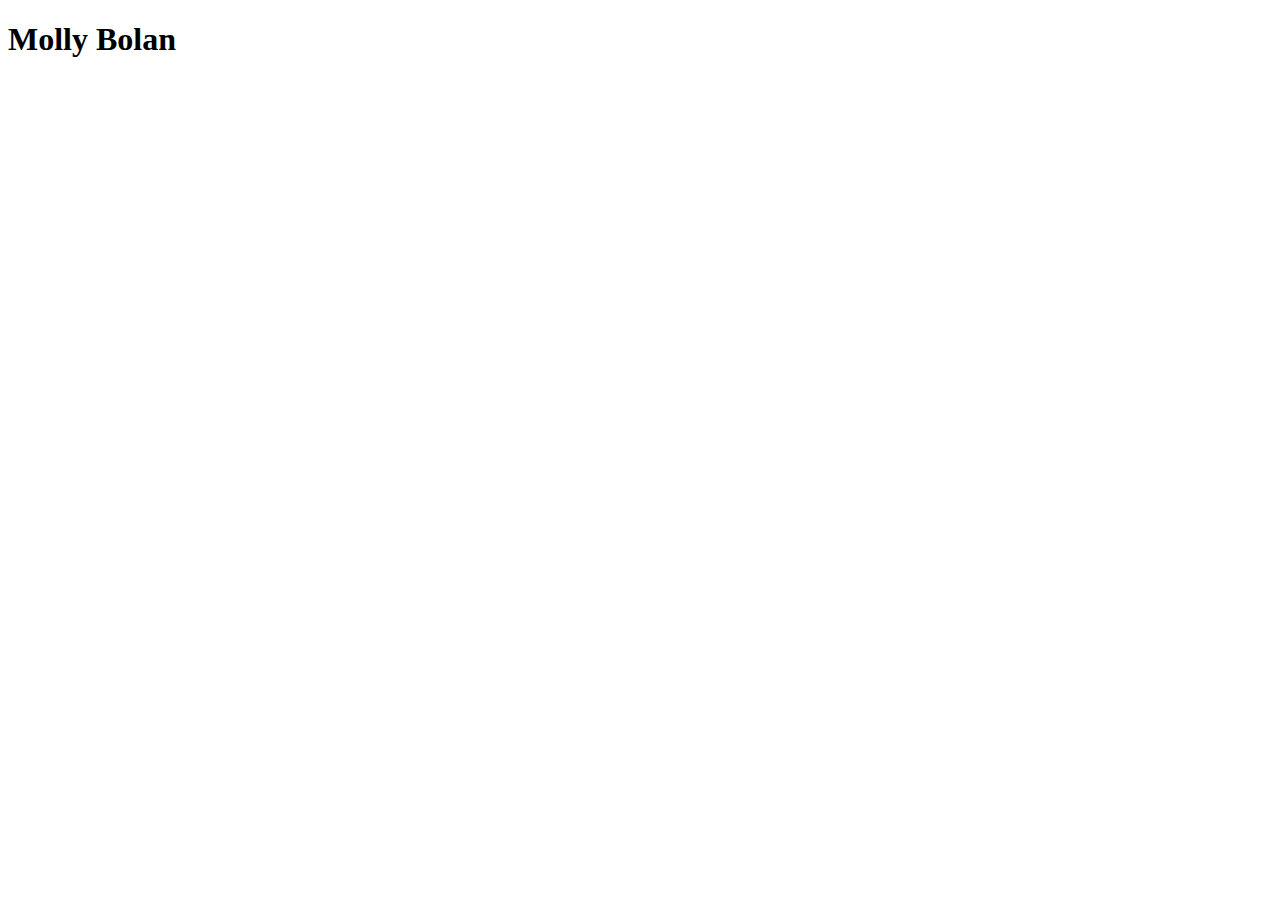
==== index.html @ dd26805c "created index.html" ====
<!DOCTYPE html>
<html lang="en">
<head>
    <title>lab 1 - homepage</title>
    <meta name="viewport">
    <link rel="stylesheet" href="style.css" />
</head>

<body>
    <h1>Molly Bolan</h1>
    

</body>
</html>
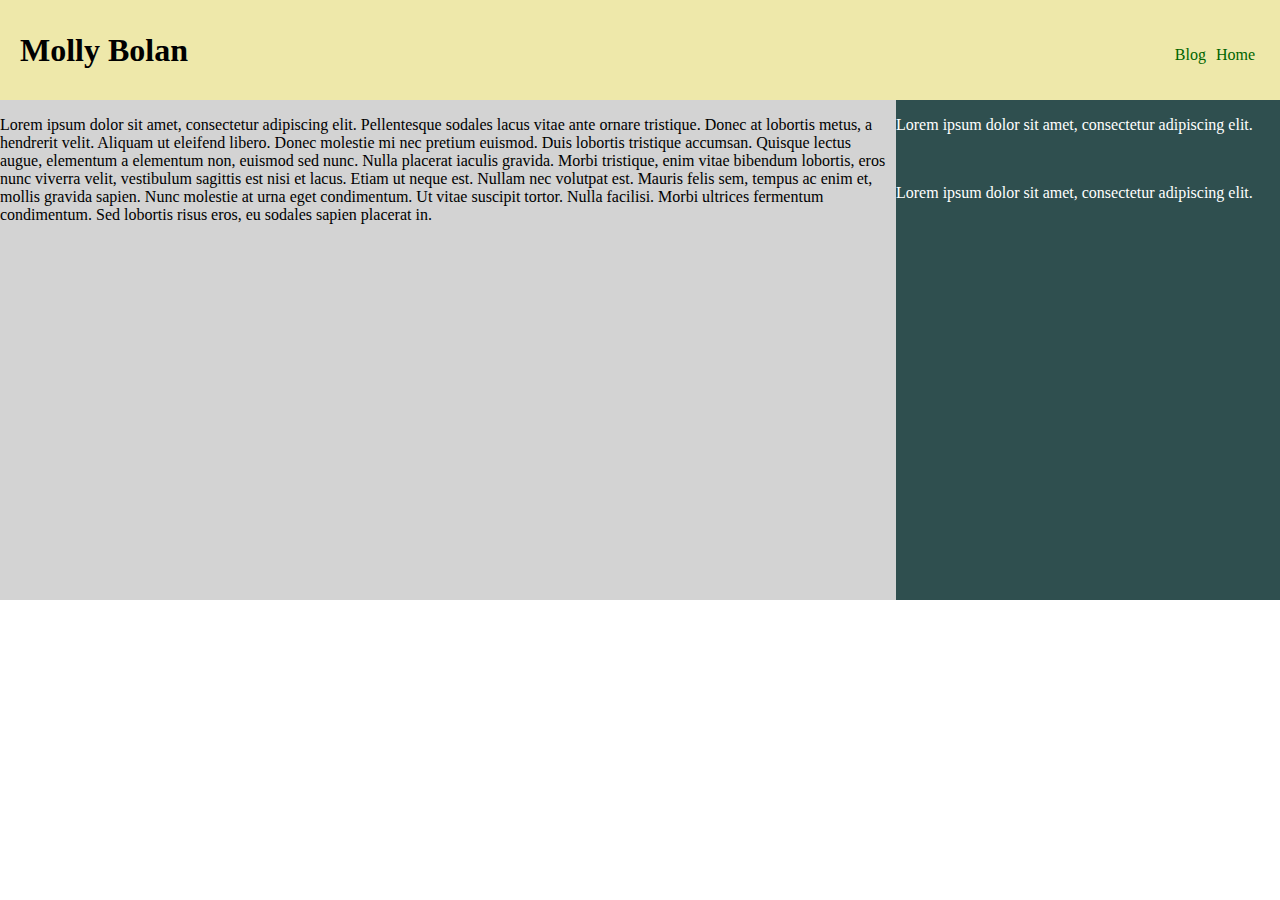
==== commit 4d4a5ced: "completed lab 1" ====
--- a/index.html
+++ b/index.html
@@ -3,12 +3,39 @@
 <head>
     <title>lab 1 - homepage</title>
     <meta name="viewport">
-    <link rel="stylesheet" href="style.css" />
+    <link rel="stylesheet" href="styles.css"/>
 </head>
 
 <body>
+    
+    <div class="header">
     <h1>Molly Bolan</h1>
+        
+    <ul class="navigation">
+        
+        <li>
+        <a href="index.html">Home</a>
+        </li>
+        <li>
+        <a href="blog.html">Blog</a>
+        </li>
+    
+    </ul>
+    </div>
+    
+    <div class="Main">
+        
+        <div class="content">
+        <p>Lorem ipsum dolor sit amet, consectetur adipiscing elit. Pellentesque sodales lacus vitae ante ornare tristique. Donec at lobortis metus, a hendrerit velit. Aliquam ut eleifend libero. Donec molestie mi nec pretium euismod. Duis lobortis tristique accumsan. Quisque lectus augue, elementum a elementum non, euismod sed nunc. Nulla placerat iaculis gravida. Morbi tristique, enim vitae bibendum lobortis, eros nunc viverra velit, vestibulum sagittis est nisi et lacus. Etiam ut neque est. Nullam nec volutpat est. Mauris felis sem, tempus ac enim et, mollis gravida sapien. Nunc molestie at urna eget condimentum. Ut vitae suscipit tortor. Nulla facilisi. Morbi ultrices fermentum condimentum. Sed lobortis risus eros, eu sodales sapien placerat in.</p>
+        </div>
+        
+        <div class="sidebar">
+        <p>Lorem ipsum dolor sit amet, consectetur adipiscing elit.</p> <br>
+        <p>Lorem ipsum dolor sit amet, consectetur adipiscing elit.</p>
+        </div>
+    
+    </div>
     
 
 </body>
-</html>+</html>
--- a/styles.css
+++ b/styles.css
@@ -0,0 +1,64 @@
+html, body{
+    margin:0;
+    padding: 0;
+}
+
+.header {
+    height: 60px;
+    line-height: 60px;
+    padding: 20px;
+    background-color: palegoldenrod;
+}
+
+h1 {
+    margin: 0;
+    float: left;
+}
+
+ul {
+    list-style: none;
+    margin: 0;
+    padding: 0; 
+}
+
+ul li a{
+    color: darkgreen;
+    text-decoration: none;
+    padding: 5px;
+    display: inline-block;
+    
+}
+
+li {
+    display: inline;
+    float: right;
+}
+
+.content {
+    width: 70%;
+    float: left;
+    background-color: lightgray;
+}
+
+.sidebar {
+    width: 30%;
+    background-color: darkslategray;
+    color: white;
+    float: right;
+}
+
+.content, .sidebar {
+    min-height: 500px;
+}
+
+.blog-post {
+    margin: 10px;
+    background: white;
+    border: solid;
+    border-color: darkgray;
+    border-radius: 10px;
+    padding: 10px;
+}
+
+
+
